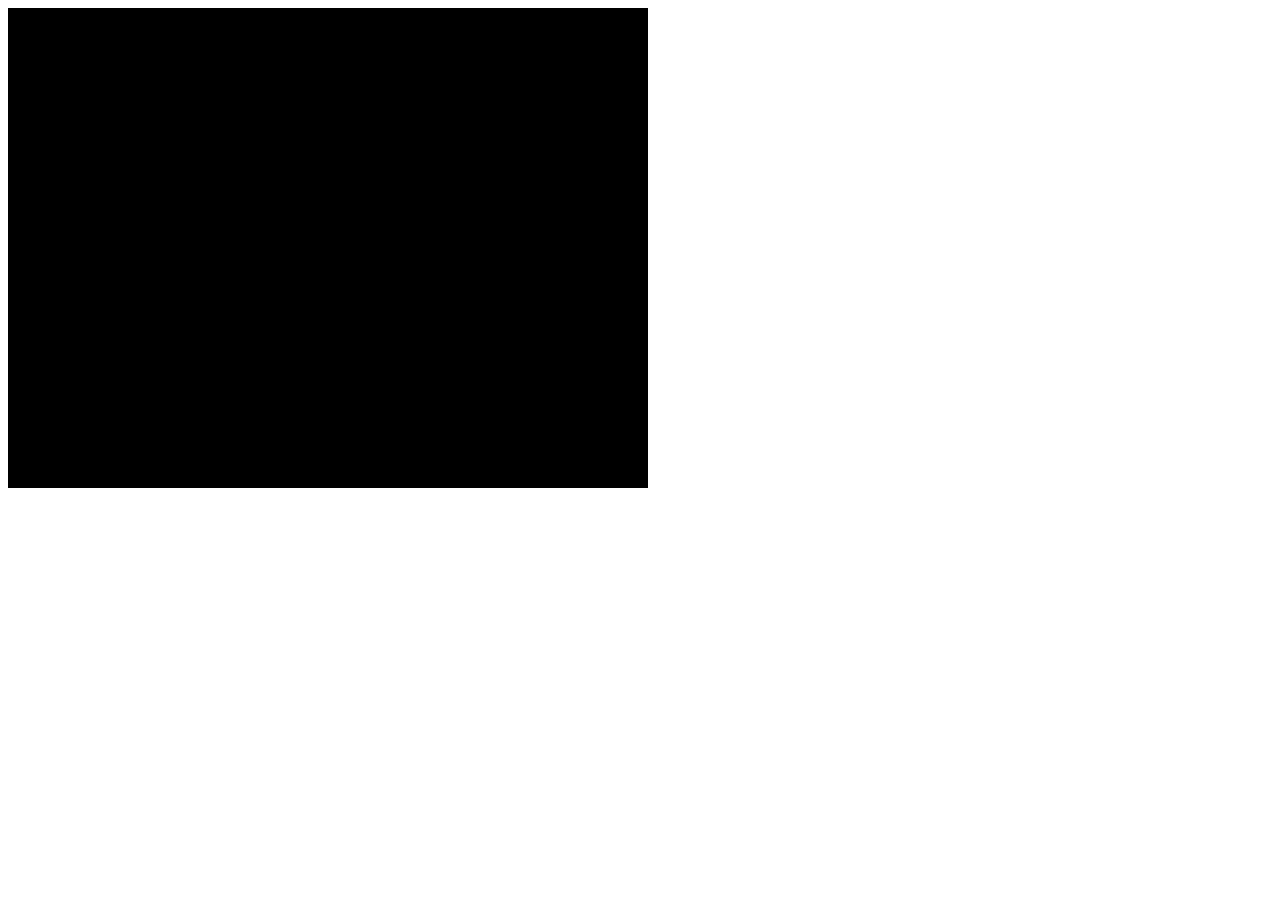
==== index.html @ 8adc6910 "Criado" ====
<!DOCTYPE html>
<html lang="en">
    <head>
        <meta charset="utf-8" />
        <title>WebGL demo</title>
        <script src="webgl-demo.js" type="module"></script>
    </head>

    <body>
        <canvas id="glcanvas" width="640" height="480"></canvas>
    </body>
</html>
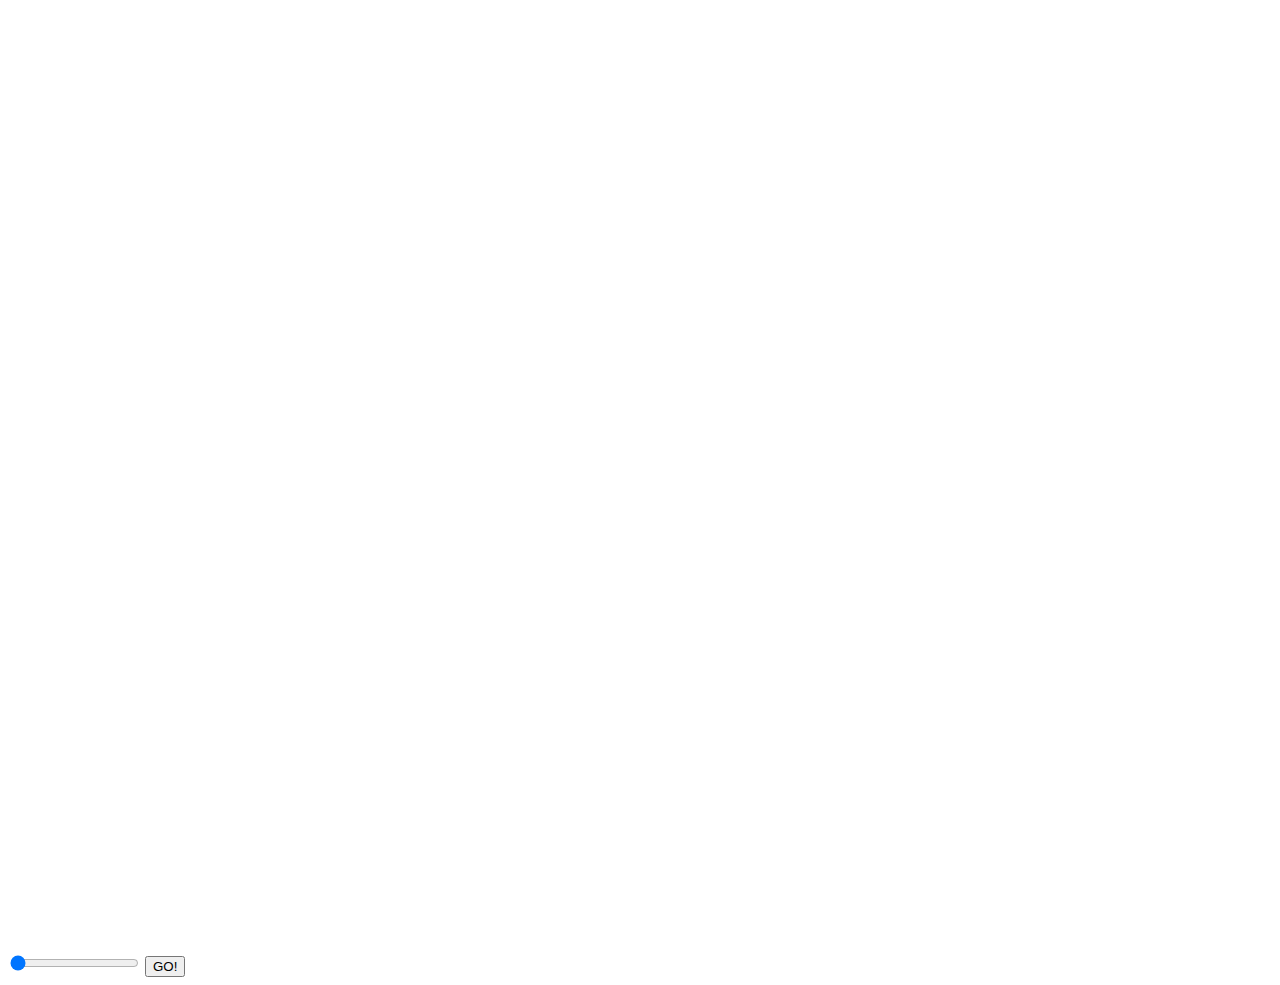
==== commit 7781e32b: "Add files via upload" ====
--- a/index.html
+++ b/index.html
@@ -1,12 +1,33 @@
-<!DOCTYPE html>
-<html lang="en">
-    <head>
-        <meta charset="utf-8" />
-        <title>WebGL demo</title>
-        <script src="webgl-demo.js" type="module"></script>
-    </head>
-
-    <body>
-        <canvas id="glcanvas" width="640" height="480"></canvas>
-    </body>
+<!DOCTYPE html>
+<html lang="en">
+    <head>
+        <meta charset="UTF-8">
+        <title>Home</title>
+        
+        <!-- If using three.js:
+        <script type="importmap">
+        {
+            "imports": {
+                "three": "https://unpkg.com/three@0.154.0/build/three.module.js",
+                "GLTFLoader": "https://unpkg.com/three@0.154.0/examples/jsm/loaders/GLTFLoader.js",
+                "OrbitControls": "https://unpkg.com/three@0.154.0/examples/jsm/controls/OrbitControls.js"
+            }
+        } -->
+        <!-- </script> -->
+        <!-- <div>
+            Camera distance: <input type="range" id="camera-slider" min="0" max="200" value="50"> 
+        </div> -->
+        <!-- <input type="range" id="camera-slider" min="0" max="360" value="30" step="1"> -->
+    </head>
+
+    <body>
+        <canvas class="webgl" id="canvas" width="1910" height="941"></canvas>
+        <input type="range" min="0" max="360" step="1" value="0" id="cameraSlider">
+        <button id="animateButton">GO!</button>
+        <script src="https://webgl2fundamentals.org/webgl/resources/twgl-full.min.js"></script>
+        <script src="https://webgl2fundamentals.org/webgl/resources/m4.js"></script>
+        <script src="https://webgl2fundamentals.org/webgl/resources/m3.js"></script>
+        
+        <script type="module" src="spline.js"></script>
+    </body>
 </html>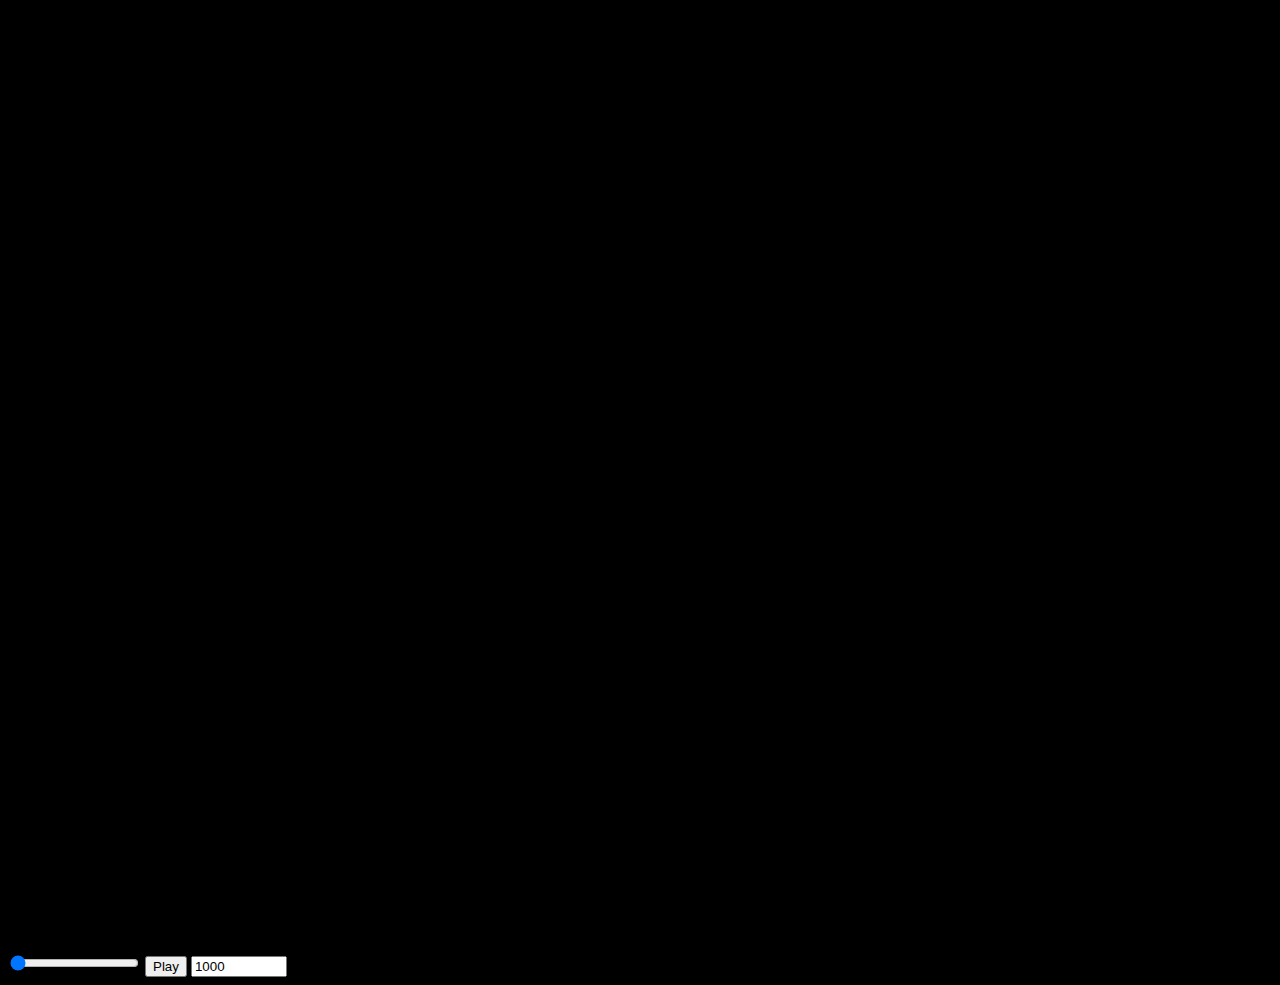
==== commit d166c4a0: "Add files via upload" ====
--- a/index.html
+++ b/index.html
@@ -3,27 +3,21 @@
     <head>
         <meta charset="UTF-8">
         <title>Home</title>
-        
-        <!-- If using three.js:
-        <script type="importmap">
-        {
-            "imports": {
-                "three": "https://unpkg.com/three@0.154.0/build/three.module.js",
-                "GLTFLoader": "https://unpkg.com/three@0.154.0/examples/jsm/loaders/GLTFLoader.js",
-                "OrbitControls": "https://unpkg.com/three@0.154.0/examples/jsm/controls/OrbitControls.js"
-            }
-        } -->
-        <!-- </script> -->
-        <!-- <div>
-            Camera distance: <input type="range" id="camera-slider" min="0" max="200" value="50"> 
-        </div> -->
-        <!-- <input type="range" id="camera-slider" min="0" max="360" value="30" step="1"> -->
     </head>
 
-    <body>
+    <body style="background-color: black;">
+        
         <canvas class="webgl" id="canvas" width="1910" height="941"></canvas>
         <input type="range" min="0" max="360" step="1" value="0" id="cameraSlider">
-        <button id="animateButton">GO!</button>
+        <button id="animateButton">Play</button>
+        <input
+            type="number"
+            id="animationDurationInput"
+            min="1000"
+            max="20000"
+            step="0.1"
+            value="1000"
+        />
         <script src="https://webgl2fundamentals.org/webgl/resources/twgl-full.min.js"></script>
         <script src="https://webgl2fundamentals.org/webgl/resources/m4.js"></script>
         <script src="https://webgl2fundamentals.org/webgl/resources/m3.js"></script>
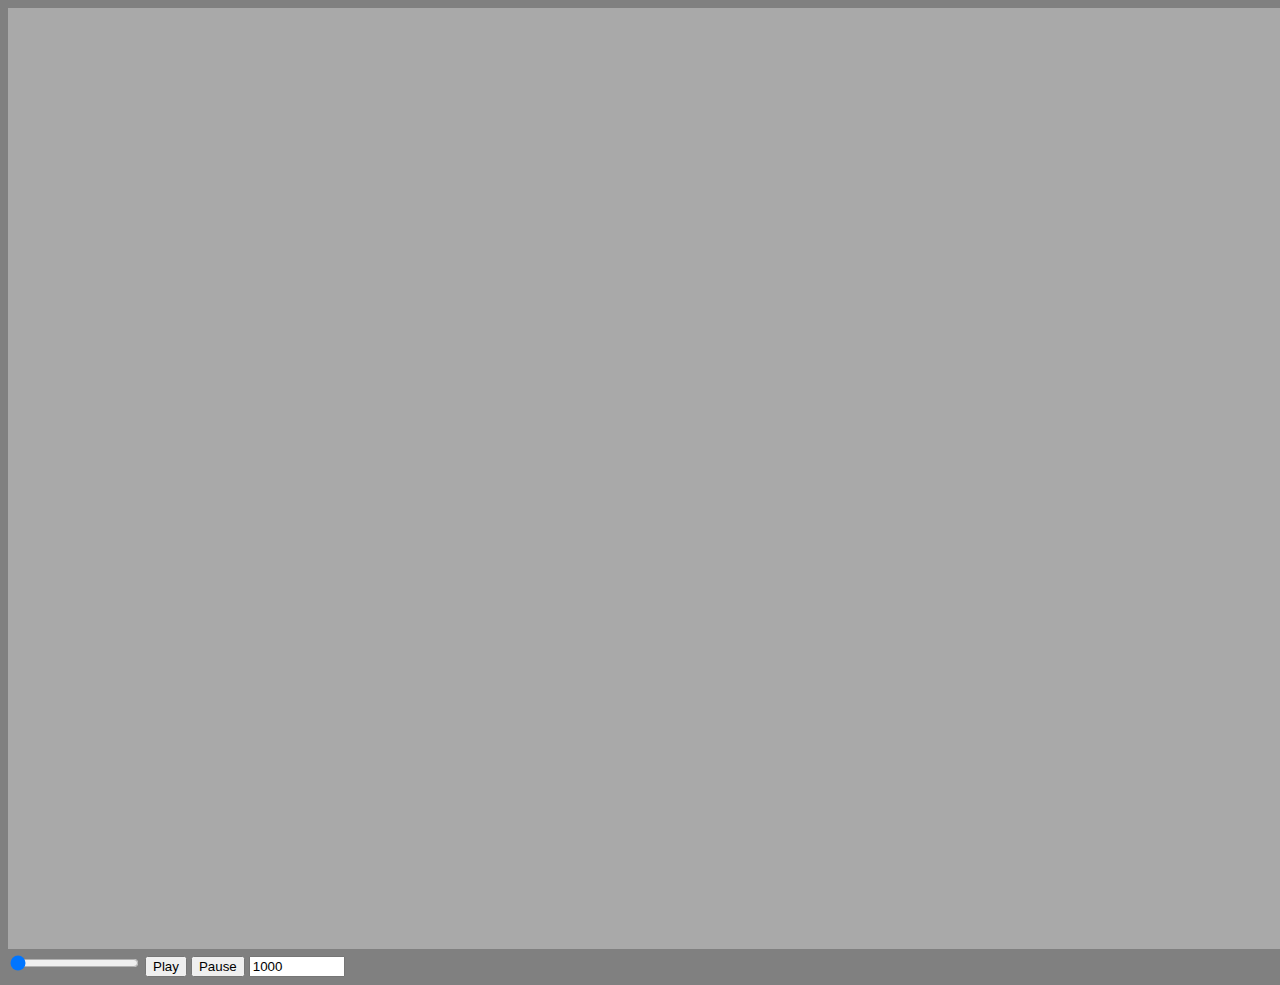
==== commit a01ab8ea: "Slider funcionando e botão de pausa adicionado" ====
--- a/index.html
+++ b/index.html
@@ -2,14 +2,15 @@
 <html lang="en">
     <head>
         <meta charset="UTF-8">
-        <title>Home</title>
+        <title>Trabalho 1 - Claudio</title>
     </head>
 
-    <body style="background-color: black;">
+    <body style="background-color: grey;">
         
-        <canvas class="webgl" id="canvas" width="1910" height="941"></canvas>
+        <canvas class="webgl" id="canvas" width="1910" height="941" style="background-color: darkgrey;"></canvas>
         <input type="range" min="0" max="360" step="1" value="0" id="cameraSlider">
         <button id="animateButton">Play</button>
+        <button id="pauseButton">Pause</button>
         <input
             type="number"
             id="animationDurationInput"
@@ -22,6 +23,6 @@
         <script src="https://webgl2fundamentals.org/webgl/resources/m4.js"></script>
         <script src="https://webgl2fundamentals.org/webgl/resources/m3.js"></script>
         
-        <script type="module" src="spline.js"></script>
+        <script type="module" src="index.js"></script>
     </body>
 </html>